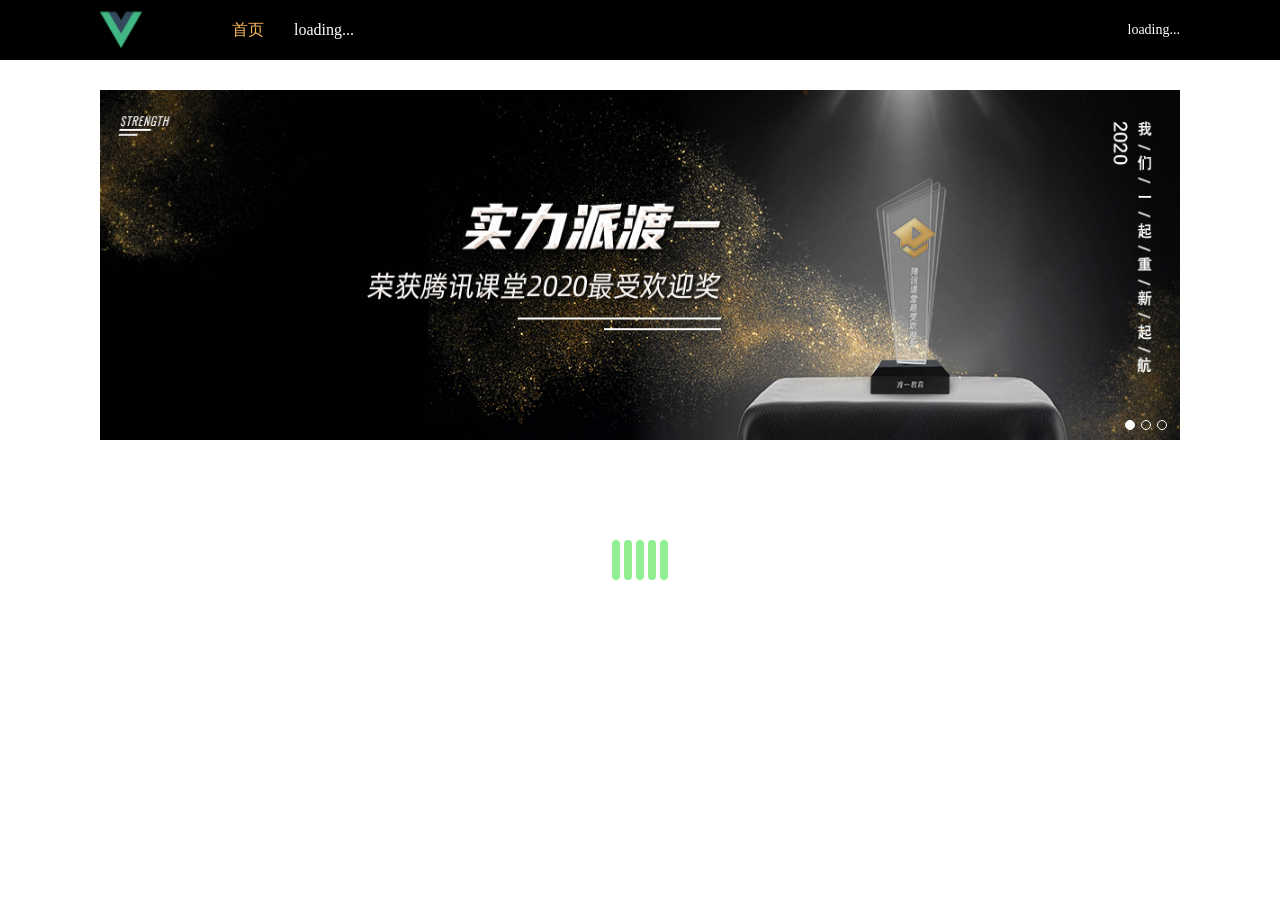
==== docs/index.html @ 3f005cf5 "commit" ====
<!DOCTYPE html><html lang=en><head><meta charset=utf-8><meta http-equiv=X-UA-Compatible content="IE=edge"><meta name=viewport content="width=device-width,initial-scale=1"><link rel=icon href=favicon.ico><title>news-app</title><link href=css/chunk-1abcf972.ce5228cc.css rel=prefetch><link href=css/chunk-20c4f62e.2d74a978.css rel=prefetch><link href=css/chunk-2118e460.91e4cce0.css rel=prefetch><link href=css/chunk-2f1138ea.ccb348f0.css rel=prefetch><link href=css/chunk-4134b290.9e2f82fb.css rel=prefetch><link href=css/chunk-4cc07186.5cefb920.css rel=prefetch><link href=css/chunk-bfeda8c2.244ce312.css rel=prefetch><link href=js/chunk-1abcf972.740c2f35.js rel=prefetch><link href=js/chunk-20c4f62e.f500f6aa.js rel=prefetch><link href=js/chunk-2118e460.68fca8ad.js rel=prefetch><link href=js/chunk-2d0c7ad7.26704403.js rel=prefetch><link href=js/chunk-2f1138ea.11e2f412.js rel=prefetch><link href=js/chunk-4134b290.6009478a.js rel=prefetch><link href=js/chunk-4cc07186.2599554c.js rel=prefetch><link href=js/chunk-bfeda8c2.ceacb6fe.js rel=prefetch><link href=css/app.38d42d21.css rel=preload as=style><link href=js/app.dfd7adc9.js rel=preload as=script><link href=js/chunk-vendors.be5365ce.js rel=preload as=script><link href=css/app.38d42d21.css rel=stylesheet></head><body><noscript><strong>We're sorry but news-app doesn't work properly without JavaScript enabled. Please enable it to continue.</strong></noscript><div id=app></div><script src=js/chunk-vendors.be5365ce.js></script><script src=js/app.dfd7adc9.js></script></body></html>
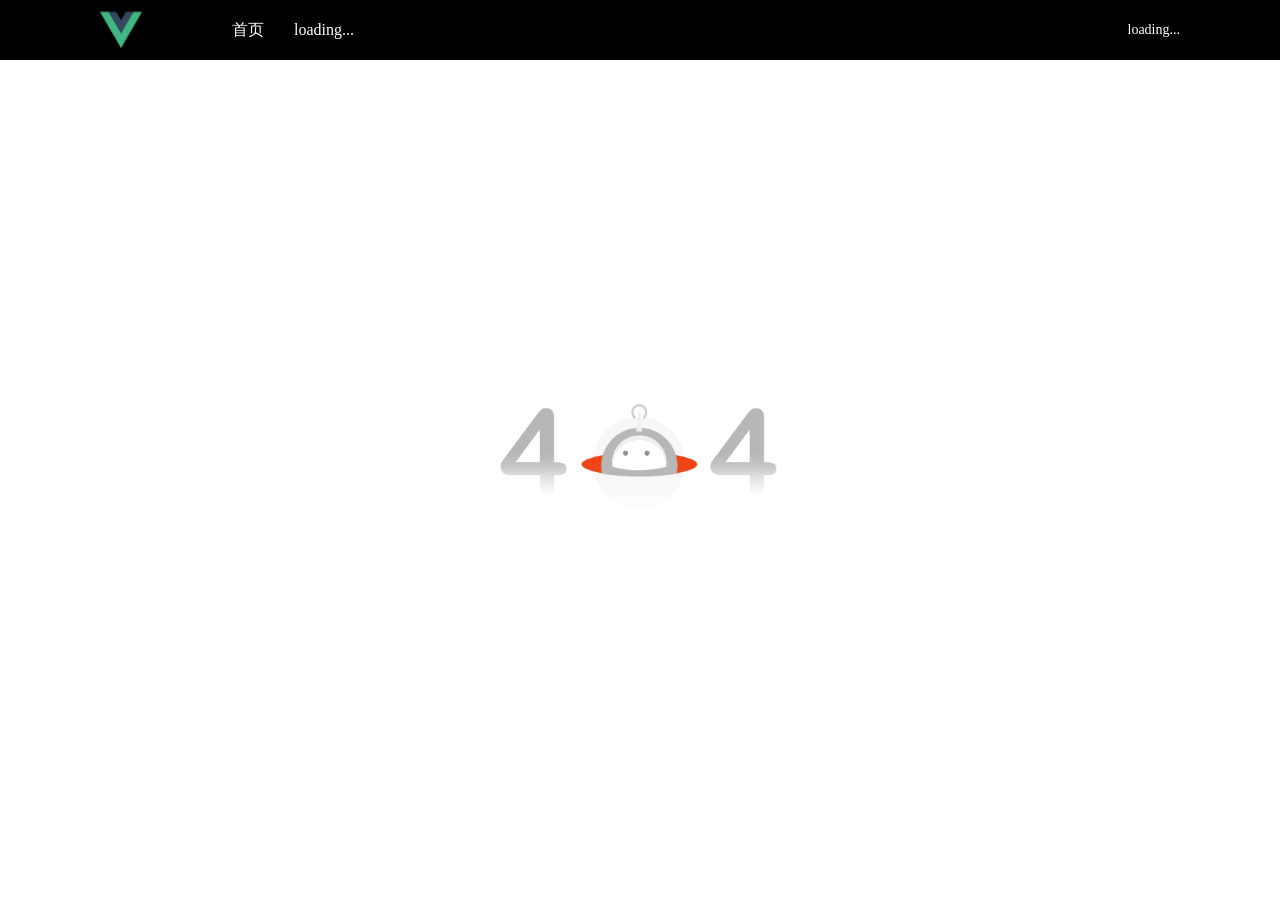
==== commit 3534ed39: "commit" ====
--- a/docs/index.html
+++ b/docs/index.html
@@ -1 +1 @@
-<!DOCTYPE html><html lang=en><head><meta charset=utf-8><meta http-equiv=X-UA-Compatible content="IE=edge"><meta name=viewport content="width=device-width,initial-scale=1"><link rel=icon href=favicon.ico><title>news-app</title><link href=css/chunk-1abcf972.ce5228cc.css rel=prefetch><link href=css/chunk-20c4f62e.2d74a978.css rel=prefetch><link href=css/chunk-2118e460.91e4cce0.css rel=prefetch><link href=css/chunk-2f1138ea.ccb348f0.css rel=prefetch><link href=css/chunk-4134b290.9e2f82fb.css rel=prefetch><link href=css/chunk-4cc07186.5cefb920.css rel=prefetch><link href=css/chunk-bfeda8c2.244ce312.css rel=prefetch><link href=js/chunk-1abcf972.740c2f35.js rel=prefetch><link href=js/chunk-20c4f62e.f500f6aa.js rel=prefetch><link href=js/chunk-2118e460.68fca8ad.js rel=prefetch><link href=js/chunk-2d0c7ad7.26704403.js rel=prefetch><link href=js/chunk-2f1138ea.11e2f412.js rel=prefetch><link href=js/chunk-4134b290.6009478a.js rel=prefetch><link href=js/chunk-4cc07186.2599554c.js rel=prefetch><link href=js/chunk-bfeda8c2.ceacb6fe.js rel=prefetch><link href=css/app.38d42d21.css rel=preload as=style><link href=js/app.dfd7adc9.js rel=preload as=script><link href=js/chunk-vendors.be5365ce.js rel=preload as=script><link href=css/app.38d42d21.css rel=stylesheet></head><body><noscript><strong>We're sorry but news-app doesn't work properly without JavaScript enabled. Please enable it to continue.</strong></noscript><div id=app></div><script src=js/chunk-vendors.be5365ce.js></script><script src=js/app.dfd7adc9.js></script></body></html>+<!DOCTYPE html><html lang=en><head><meta charset=utf-8><meta http-equiv=X-UA-Compatible content="IE=edge"><meta name=viewport content="width=device-width,initial-scale=1"><link rel=icon href=favicon.ico><title>news-app</title><link href=css/chunk-1abcf972.ce5228cc.css rel=prefetch><link href=css/chunk-20c4f62e.2d74a978.css rel=prefetch><link href=css/chunk-2118e460.91e4cce0.css rel=prefetch><link href=css/chunk-2f1138ea.ccb348f0.css rel=prefetch><link href=css/chunk-4134b290.9e2f82fb.css rel=prefetch><link href=css/chunk-4cc07186.5cefb920.css rel=prefetch><link href=css/chunk-bfeda8c2.244ce312.css rel=prefetch><link href=js/chunk-1abcf972.740c2f35.js rel=prefetch><link href=js/chunk-20c4f62e.f500f6aa.js rel=prefetch><link href=js/chunk-2118e460.68fca8ad.js rel=prefetch><link href=js/chunk-2d0c7ad7.26704403.js rel=prefetch><link href=js/chunk-2f1138ea.11e2f412.js rel=prefetch><link href=js/chunk-4134b290.6009478a.js rel=prefetch><link href=js/chunk-4cc07186.2599554c.js rel=prefetch><link href=js/chunk-bfeda8c2.ceacb6fe.js rel=prefetch><link href=css/app.38d42d21.css rel=preload as=style><link href=js/app.1bff5955.js rel=preload as=script><link href=js/chunk-vendors.be5365ce.js rel=preload as=script><link href=css/app.38d42d21.css rel=stylesheet></head><body><noscript><strong>We're sorry but news-app doesn't work properly without JavaScript enabled. Please enable it to continue.</strong></noscript><div id=app></div><script src=js/chunk-vendors.be5365ce.js></script><script src=js/app.1bff5955.js></script></body></html>
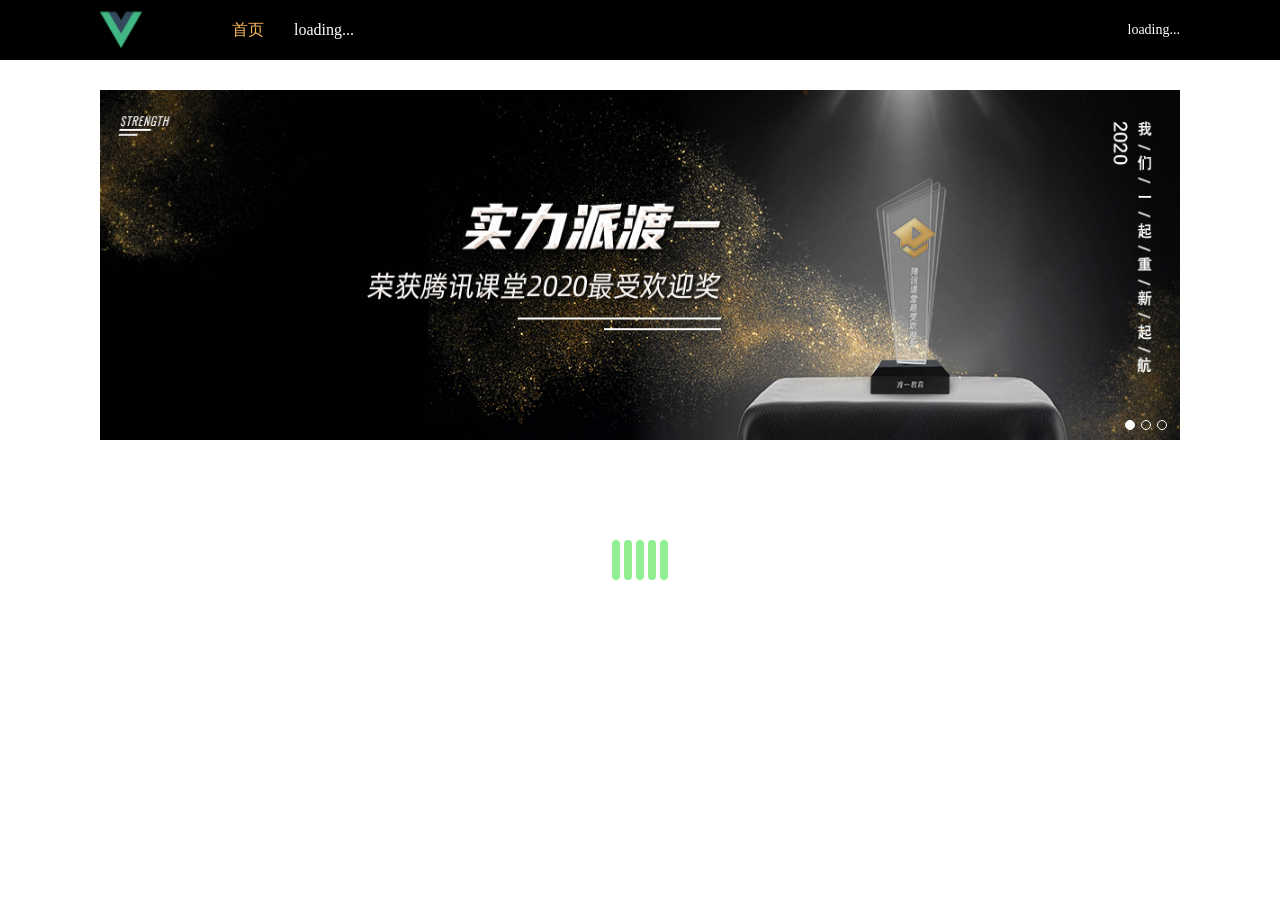
==== commit 8110bc99: "commit" ====
--- a/docs/index.html
+++ b/docs/index.html
@@ -1 +1 @@
-<!DOCTYPE html><html lang=en><head><meta charset=utf-8><meta http-equiv=X-UA-Compatible content="IE=edge"><meta name=viewport content="width=device-width,initial-scale=1"><link rel=icon href=favicon.ico><title>news-app</title><link href=css/chunk-1abcf972.ce5228cc.css rel=prefetch><link href=css/chunk-20c4f62e.2d74a978.css rel=prefetch><link href=css/chunk-2118e460.91e4cce0.css rel=prefetch><link href=css/chunk-2f1138ea.ccb348f0.css rel=prefetch><link href=css/chunk-4134b290.9e2f82fb.css rel=prefetch><link href=css/chunk-4cc07186.5cefb920.css rel=prefetch><link href=css/chunk-bfeda8c2.244ce312.css rel=prefetch><link href=js/chunk-1abcf972.740c2f35.js rel=prefetch><link href=js/chunk-20c4f62e.f500f6aa.js rel=prefetch><link href=js/chunk-2118e460.68fca8ad.js rel=prefetch><link href=js/chunk-2d0c7ad7.26704403.js rel=prefetch><link href=js/chunk-2f1138ea.11e2f412.js rel=prefetch><link href=js/chunk-4134b290.6009478a.js rel=prefetch><link href=js/chunk-4cc07186.2599554c.js rel=prefetch><link href=js/chunk-bfeda8c2.ceacb6fe.js rel=prefetch><link href=css/app.38d42d21.css rel=preload as=style><link href=js/app.1bff5955.js rel=preload as=script><link href=js/chunk-vendors.be5365ce.js rel=preload as=script><link href=css/app.38d42d21.css rel=stylesheet></head><body><noscript><strong>We're sorry but news-app doesn't work properly without JavaScript enabled. Please enable it to continue.</strong></noscript><div id=app></div><script src=js/chunk-vendors.be5365ce.js></script><script src=js/app.1bff5955.js></script></body></html>+<!DOCTYPE html><html lang=en><head><meta charset=utf-8><meta http-equiv=X-UA-Compatible content="IE=edge"><meta name=viewport content="width=device-width,initial-scale=1"><link rel=icon href=favicon.ico><title>news-app</title><link href=css/chunk-1abcf972.ce5228cc.css rel=prefetch><link href=css/chunk-20c4f62e.2d74a978.css rel=prefetch><link href=css/chunk-2118e460.91e4cce0.css rel=prefetch><link href=css/chunk-2f1138ea.ccb348f0.css rel=prefetch><link href=css/chunk-4134b290.9e2f82fb.css rel=prefetch><link href=css/chunk-4cc07186.5cefb920.css rel=prefetch><link href=css/chunk-bfeda8c2.244ce312.css rel=prefetch><link href=js/chunk-1abcf972.740c2f35.js rel=prefetch><link href=js/chunk-20c4f62e.f500f6aa.js rel=prefetch><link href=js/chunk-2118e460.68fca8ad.js rel=prefetch><link href=js/chunk-2d0c7ad7.26704403.js rel=prefetch><link href=js/chunk-2f1138ea.11e2f412.js rel=prefetch><link href=js/chunk-4134b290.6009478a.js rel=prefetch><link href=js/chunk-4cc07186.2599554c.js rel=prefetch><link href=js/chunk-bfeda8c2.ceacb6fe.js rel=prefetch><link href=css/app.38d42d21.css rel=preload as=style><link href=js/app.641deb1a.js rel=preload as=script><link href=js/chunk-vendors.be5365ce.js rel=preload as=script><link href=css/app.38d42d21.css rel=stylesheet></head><body><noscript><strong>We're sorry but news-app doesn't work properly without JavaScript enabled. Please enable it to continue.</strong></noscript><div id=app></div><script src=js/chunk-vendors.be5365ce.js></script><script src=js/app.641deb1a.js></script></body></html>
